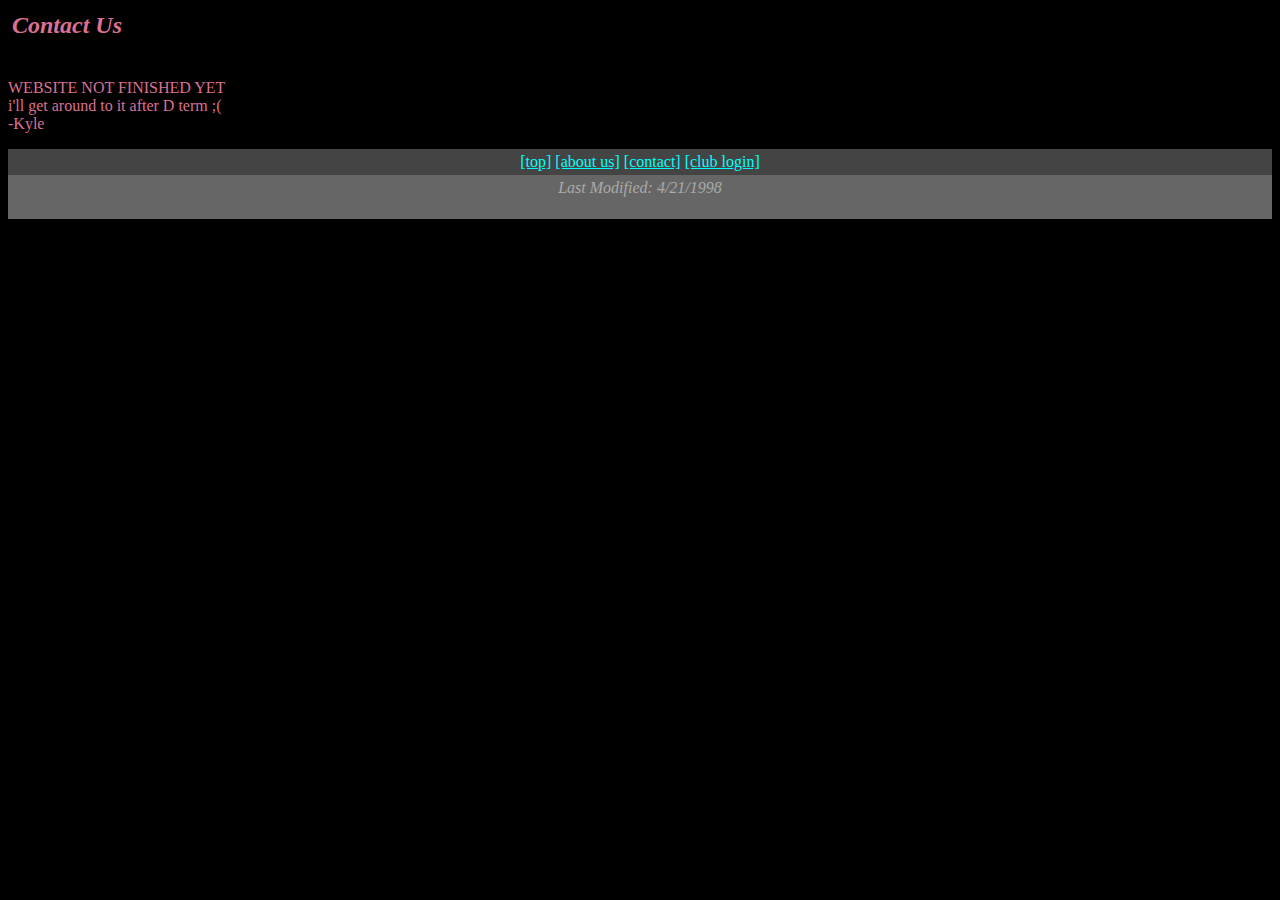
==== contact.html @ 80169299 "init" ====
<!--style="font-family:'Chicago Plain';font-weight:normal;font-size:20px"-->
<!-- Thank you so much to the original GweepNet group for the website inspiration -->
<html><head><meta http-equiv="Content-Type" content="text/html; charset=windows-1252"><!--<base target="main">--><base href="." target="main">
  <link rel="stylesheet" href="style.css">
</head><body></body>


<table width="100%" cellspacing="0" cellpadding="4">
<tbody><tr>
<td>
<h2>
<strong><em>Contact Us</em> </strong>
</h2>

</tr></tbody></table>



<p>
  WEBSITE NOT FINISHED YET 
  <br>i'll get around to it after D term ;(
    <br>-Kyle
</p>




<!-- BEGIN (this trailer is auto-generated from a server side include) -->
<p>
<table width="100%" bgcolor="444444" cellspacing="0" cellpadding="4"><tbody><tr><td>
<font color="FFFFFF">
<!--<base target="main">--><base href="." target="main">
<center>
<a href="main.html">[top]</a>
<a href="about.html">[about us]</a>
<a href="contact.html">[contact]</a>
<a href="login.html">[club login]</a>

</center>
</font></td></tr></tbody></table>
<table width="100%" bgcolor="666666" cellspacing="0" cellpadding="4"><tbody><tr><td>
<font color="AAAAAA">
<center>
<em>Last Modified: 4/21/1998<strong></strong></em><br><br>

</center>
</font></td></tr></tbody></table>
<!-- END (this trailer is auto-generated from a server side include) -->



<script type="text/javascript" src="script.js"></script>





</p></body></html>
---- style.css ----
/* #### Generated By: http://www.cufonfonts.com #### */

body {
    background-color: black;
    color: palevioletred;
    /*font-family: 'Chicago Plain';*/
    font-family: "Bookman Old Style", Georgia, serif;
  }

a:link{
    color:aqua;
}
a:visited{
    color:aquamarine;
}
a:hover{
    color: fuchsia;
}
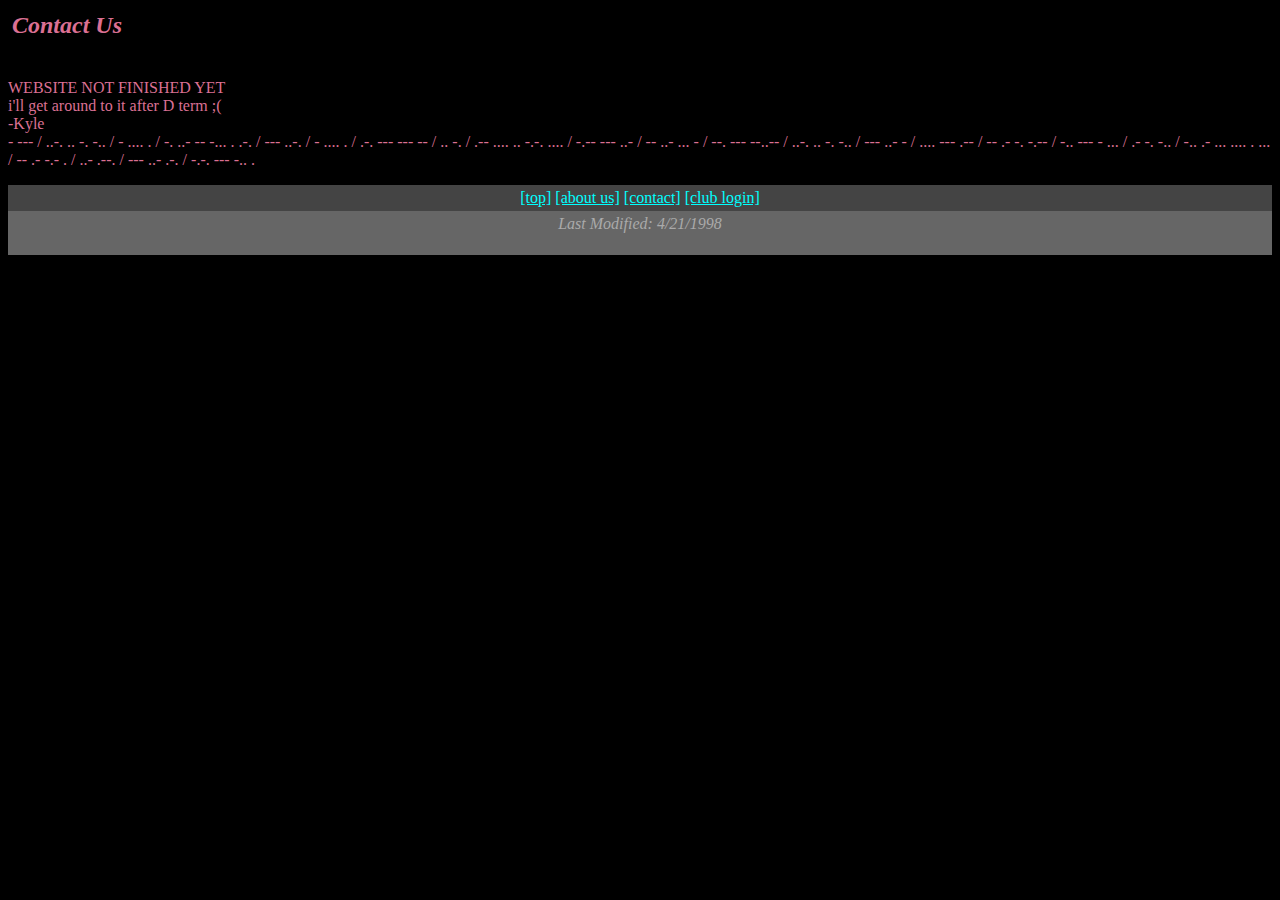
==== commit b6c1c46a: "Add files via upload" ====
--- a/contact.html
+++ b/contact.html
@@ -20,6 +20,8 @@
   WEBSITE NOT FINISHED YET 
   <br>i'll get around to it after D term ;(
     <br>-Kyle
+    <br>- --- / ..-. .. -. -.. / - .... . / -. ..- -- -... . .-. / --- ..-. / - .... . / .-. --- --- -- / .. -. / .-- .... .. -.-. .... / -.-- --- ..- / -- ..- ... - / --. --- --..-- / ..-. .. -. -.. / --- ..- - / .... --- .-- / -- .- -. -.-- / -.. --- - ... / .- -. -.. / -.. .- ... .... . ... / -- .- -.- . / ..- .--. / --- ..- .-. / -.-. --- -.. .
+
 </p>
 
 
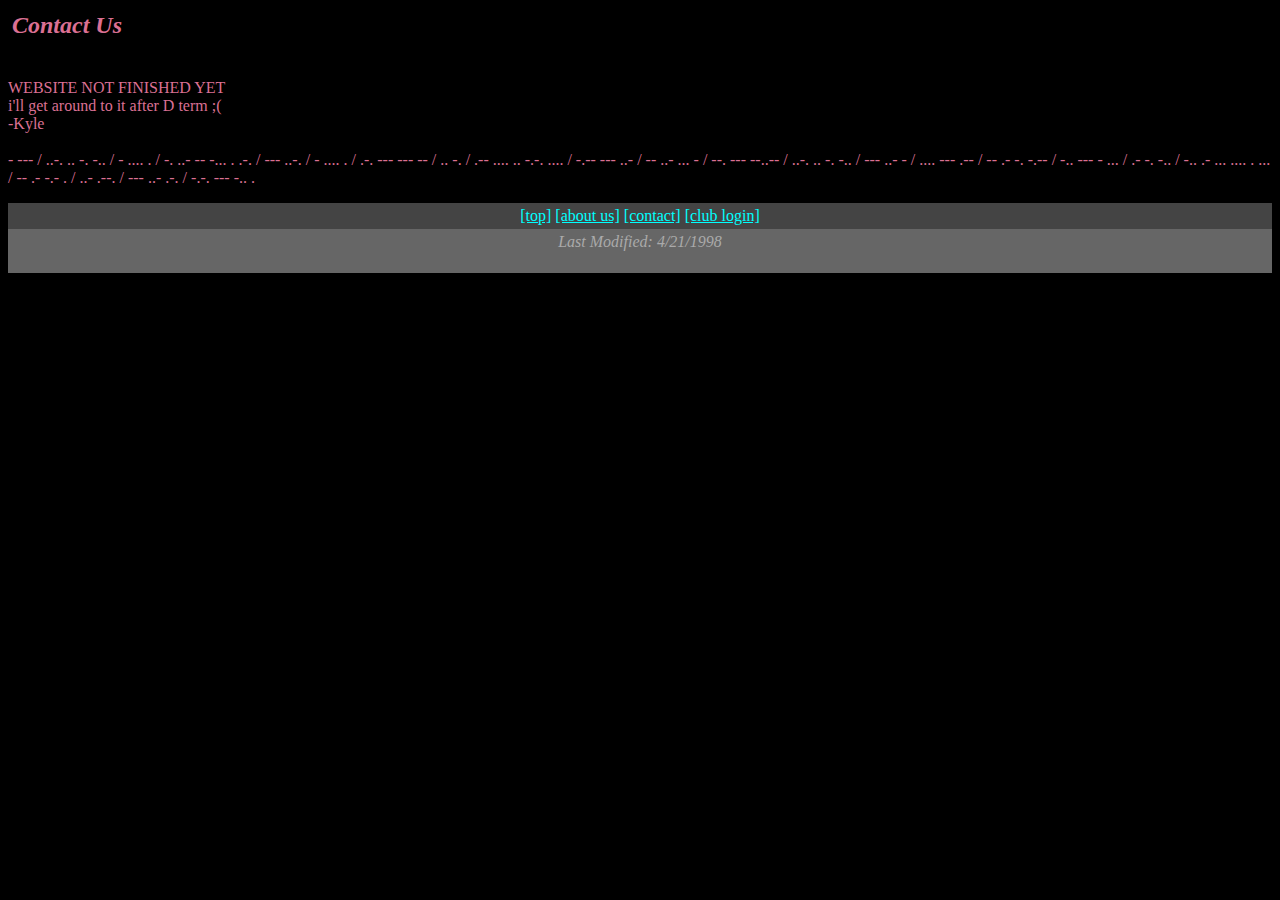
==== commit 7e0a4cb4: "R" ====
--- a/contact.html
+++ b/contact.html
@@ -20,6 +20,7 @@
   WEBSITE NOT FINISHED YET 
   <br>i'll get around to it after D term ;(
     <br>-Kyle
+    <br>
     <br>- --- / ..-. .. -. -.. / - .... . / -. ..- -- -... . .-. / --- ..-. / - .... . / .-. --- --- -- / .. -. / .-- .... .. -.-. .... / -.-- --- ..- / -- ..- ... - / --. --- --..-- / ..-. .. -. -.. / --- ..- - / .... --- .-- / -- .- -. -.-- / -.. --- - ... / .- -. -.. / -.. .- ... .... . ... / -- .- -.- . / ..- .--. / --- ..- .-. / -.-. --- -.. .
 
 </p>
